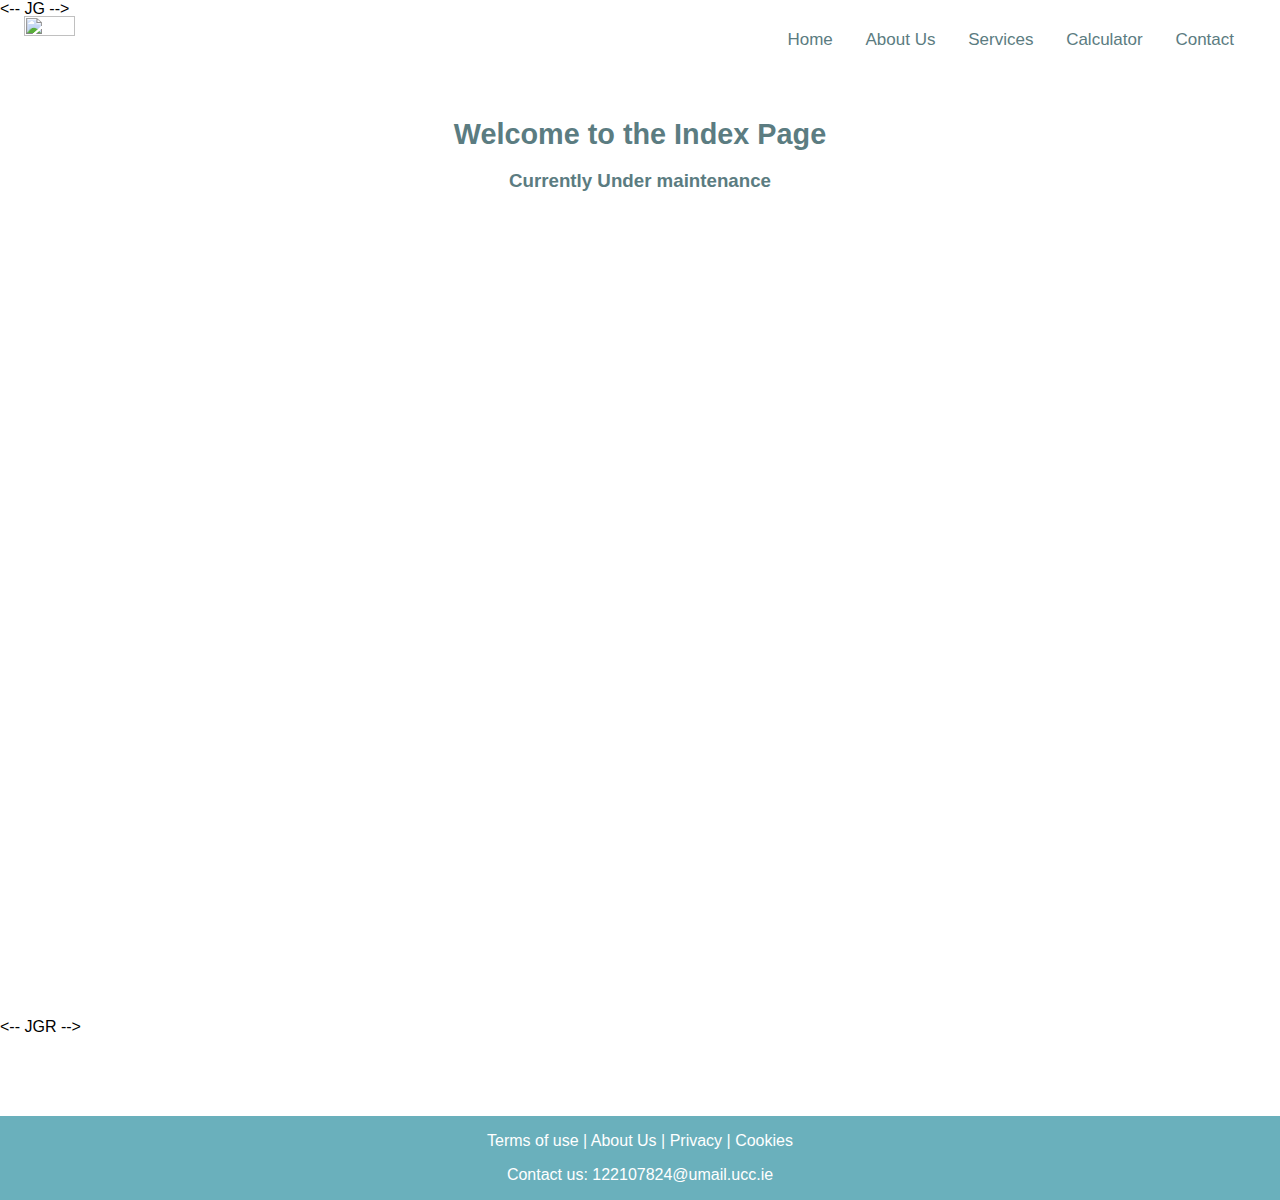
==== index.html @ 7be3f6f0 "Rename Index.html to index.html" ====
<-- JG -->
<!DOCTYPE html>
<html lang="en">
  <head>
    <meta charset="UTF-8" />
    <meta http-equiv="X-UA-Compatible" content="IE=edge" />
    <meta name="viewport" content="width=device-width, initial-scale=1.0" />
    <link rel="stylesheet" href="css/style.css"></link>
    <title>Index Page</title>
  </head>

  <body>
    <div class="container" style="height: 100vh">
      <div class="topnav">
        <a class="nav-item" href="home.html">Home</a>
        <a class="nav-item" href="about_us.hmtl">About Us</a>
        <a class="nav-item" href="services.html"> Services</a>
        <a class="nav-item" href="calculator.html">Calculator</a>
        <a class="nav-item" href="contact.html">Contact</a>
      </div>

      <div>
        <h1>Welcome to the Index Page</h1>
        <h3>Currently Under maintenance</h3>
      </div>
      <br><br><br><br><br><br><br><br><br>
      
      <div class="card_container">
        <div class="square1">
          <h4>
              <a href="About_us.html">About Us</a>
          </h4>  
          <img1 src="about.png" alt="About Us">
        </div>

        <div class="square2">
          <h4>
              <a href="Ourservices.html">Services</a>
          </h4>
          
              
        </div>

        <div class="square3">
          <h4>
              <a href="Calculator.html">Calculator</a>
          </h4>
        </div>

    </div>


      <div class="logo">
        <img src="img/logo.png" style="width: 20%; height: 20%" />
      </div>

      <div class="footer">
        <p>Terms of use | About Us | Privacy | Cookies</p>
        <p>
          Contact us:
          <a href="mailto:122107824@umail.ucc.ie">122107824@umail.ucc.ie</a>
        </p>
      </div>
    </div>
      
    
  </body>
</html>



<-- JGR -->
---- css/style.css ----
body {
  margin: 0;
  font-family: Arial, Helvetica, sans-serif;
  background-color: white;
}

h1 {
  font-size: 1.8rem;
  text-align: center;
  color: #5b7c81;
  margin-top: 100px;
}

h3 {
  text-align: center;
  color: #5b7c81;
}

.topnav {
  overflow: hidden;
  float: right;
  margin: 0;
  position: absolute;
  right: 1rem;
  top: 1rem;
  color: aquamarine;
  text-align: center;
  padding: 14px 16px;
  text-decoration: none;
  font-size: 17px;
  color: #5b7c81;
}

.topnav:hover {
  background-color: #76c6de;
  color: black;
}

.topnav a.active {
  background-color: #ffffff;
  color: white;
}

.nav-item {
  margin: 14px;
}


.footer {
  position: absolute;
  left: 0;
  bottom: -300px;
  width: 100%;
  background-color: #6ab0bc;
  color: white;
  text-align: center;
}

.logo {
  position: absolute;
  left: 1.5rem;
  top: 1rem;
  width: 100%;
}

a {
  text-decoration: none;
  color: inherit;
}



.card_container {
  position: relative;
  padding: 1px;
  margin: auto;
  text-align: center;
  margin-top: auto;
}

.square {
  /*position: relative;*/
  width: 200px;
  background-color: #9fd0d8;
  border-style: inherit;
  border-color: #6ab0bc;
  border-radius: 5px;
  padding: 1px;
  margin: 40px;
  display: inline-block;
  /*margin-top: 230px;
  margin-left: 300px;*/
  text-align: auto;
}

#square1 {
  max-height: fit-content;
}

#square2 {
  max-height: fit-content;
}

#square3 {
  max-height: fit-content;

}


.square-img {
  margin-top: 20px;
  max-width: 50%;
  padding: 4px;
}


h4 {
  text-align: center;
  color: white;
}
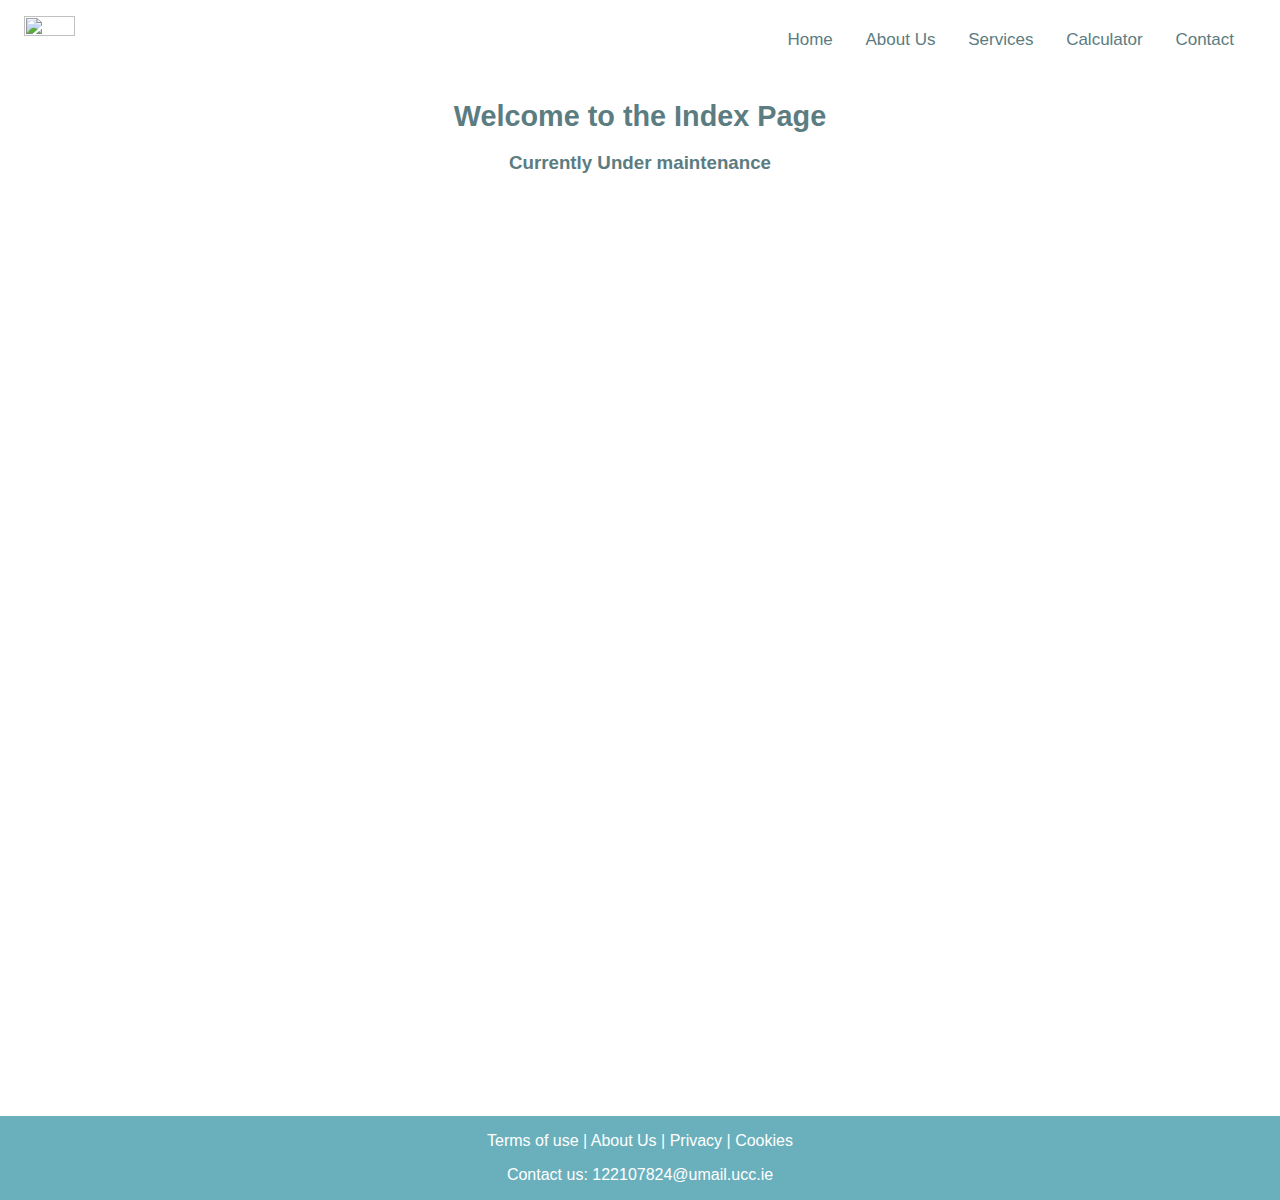
==== commit cc62f70f: "Update index.html" ====
--- a/index.html
+++ b/index.html
@@ -1,4 +1,3 @@
-<-- JG -->
 <!DOCTYPE html>
 <html lang="en">
   <head>
@@ -69,4 +68,3 @@
 
 
 
-<-- JGR -->
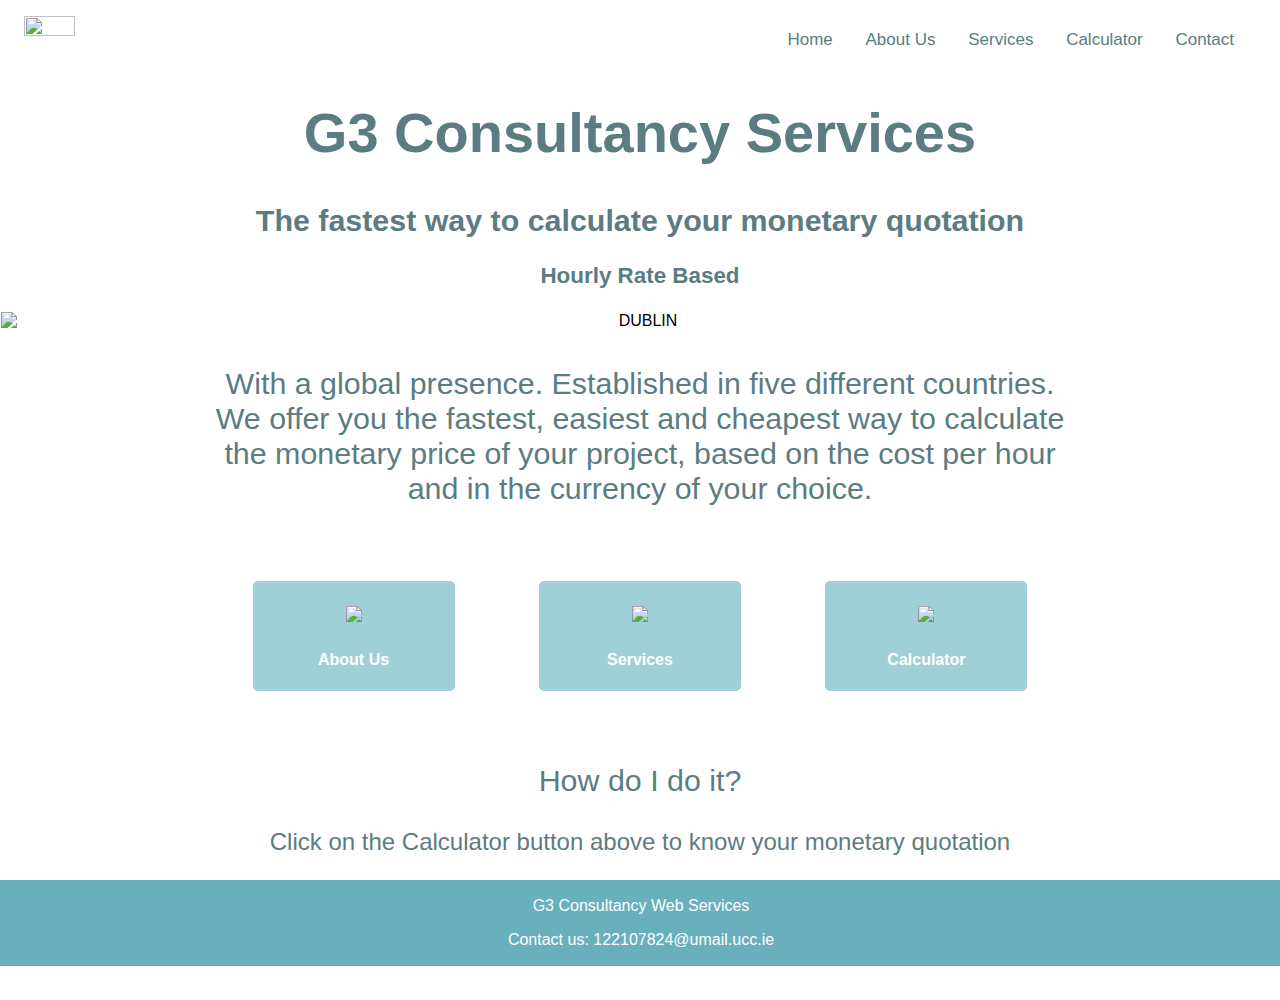
==== commit 6a033cf0: "Update index.html" ====
--- a/index.html
+++ b/index.html
@@ -1,4 +1,5 @@
 <!DOCTYPE html>
+<!-- Julio García -->
 <html lang="en">
   <head>
     <meta charset="UTF-8" />
@@ -9,52 +10,79 @@
   </head>
 
   <body>
+
+
     <div class="container" style="height: 100vh">
+      <div class="logo">
+        <img src="img/logo.png" style="width: 20%; height: 20%" href="index.html" />
+      </div>
+      
       <div class="topnav">
-        <a class="nav-item" href="home.html">Home</a>
-        <a class="nav-item" href="about_us.hmtl">About Us</a>
+        <a class="nav-item" href="index.html">Home</a>
+        <a class="nav-item" href="about.html">About Us</a>
         <a class="nav-item" href="services.html"> Services</a>
         <a class="nav-item" href="calculator.html">Calculator</a>
         <a class="nav-item" href="contact.html">Contact</a>
       </div>
 
       <div>
-        <h1>Welcome to the Index Page</h1>
-        <h3>Currently Under maintenance</h3>
+        <h1>G3 Consultancy Services</h1>
+        <h2>The fastest way to calculate your monetary quotation </h2>
+        <h3>Hourly Rate Based</h3>
       </div>
-      <br><br><br><br><br><br><br><br><br>
-      
+    
       <div class="card_container">
-        <div class="square1">
+        <div id="slider">
+          <figure>
+            <img src="img/contact1.jpeg" alt="DUBLIN">
+            <img src="img/contact2.jpeg" alt="BEIJING">
+            <img src="img/contact3.jpeg" alt="NEW YORK">
+            <img src="img/contact4.jpeg" alt="TOKYO">
+            <img src="img/contact5.jpeg" alt="SYDNEY">
+          </figure>
+      </div>
+
+      <div class="heading">
+        <p>With a global presence. Established in five different countries. We offer you the fastest, easiest and cheapest way to calculate the monetary price of your project, based on the cost per hour and in the currency of your choice.</p>
+      </div>
+        <div class="square" id="square1">
+          <img class= "square-img" src="img/about.png">
           <h4>
-              <a href="About_us.html">About Us</a>
-          </h4>  
-          <img1 src="about.png" alt="About Us">
+              <a href="about.html">About Us</a>
+          </h4> 
+          
         </div>
 
-        <div class="square2">
+        <div class="square" id="square2">
+        
+          <img class= "square-img" src="img/services.png">
           <h4>
-              <a href="Ourservices.html">Services</a>
+              <a href="services.html">Services</a>
           </h4>
           
               
         </div>
 
-        <div class="square3">
+        <div class="square" id="square3">
+          <img class= "square-img" src="img/calculator.png">
           <h4>
-              <a href="Calculator.html">Calculator</a>
+              <a href="calculator.html">Calculator</a>
           </h4>
         </div>
 
     </div>
 
 
-      <div class="logo">
-        <img src="img/logo.png" style="width: 20%; height: 20%" />
+
+
+      <div class="paragraph">
+        <p>How do I do it?</p>
       </div>
-
+      <div class="mainbody">
+        <p>Click on the Calculator button above to know your monetary quotation</p>
+      </div>
       <div class="footer">
-        <p>Terms of use | About Us | Privacy | Cookies</p>
+        <p>G3 Consultancy Web Services</p>
         <p>
           Contact us:
           <a href="mailto:122107824@umail.ucc.ie">122107824@umail.ucc.ie</a>
@@ -64,7 +92,6 @@
       
     
   </body>
+<!-- Julio García -->
 </html>
 
-
-
--- a/css/style.css
+++ b/css/style.css
@@ -2,16 +2,25 @@
   margin: 0;
   font-family: Arial, Helvetica, sans-serif;
   background-color: white;
+  align-items: center;
+
 }
 
 h1 {
-  font-size: 1.8rem;
+  font-size: 3.5rem;
   text-align: center;
   color: #5b7c81;
   margin-top: 100px;
 }
 
+h2 {
+  font-size: 1.9rem;
+  text-align: center;
+  color: #5b7c81;
+}
+
 h3 {
+  font-size: 1.4rem;
   text-align: center;
   color: #5b7c81;
 }
@@ -47,13 +56,14 @@
 
 
 .footer {
-  position: absolute;
   left: 0;
   bottom: -300px;
   width: 100%;
+  padding: 1px;
   background-color: #6ab0bc;
-  color: white;
+  color: rgb(255, 255, 255);
   text-align: center;
+  font-size: 16;
 }
 
 .logo {
@@ -68,7 +78,49 @@
   color: inherit;
 }
 
-
+#slider {
+  overflow: hidden;
+}
+#slider figure {
+  position: relative;
+  width: 500%;
+  margin: 0;
+  left: 0;
+  animation: 20s slider infinite;
+}
+#slider figure img {
+  width: 20%;
+  float: left;
+}
+@keyframes slider {
+  0% {
+    left: 0;
+  }
+  20% {
+    left: 0;
+  }
+  25% {
+    left: -100%;
+  }
+  45% {
+    left: -100%;
+  }
+  50% {
+    left: -200%;
+  }
+  70% {
+    left: -200%;
+  }
+  75% {
+    left: -300%;
+  }
+  95% {
+    left: -300%;
+  }
+  100% {
+    left: -400%;
+  }
+}
 
 .card_container {
   position: relative;
@@ -113,8 +165,33 @@
   padding: 4px;
 }
 
+.paragraph {
+  text-align: center;
+  color: #5b7c81;
+  font-family: Arial, Helvetica, sans-serif;
+  font-size: 1.9rem;
+  margin-left: 150px;
+  margin-right: 150px;
+}
+.mainbody {
+  text-align: center;
+  color: #5b7c81;
+  font-family: Arial, Helvetica, sans-serif;
+  font-size: 1.5rem;
+  margin-left: 150px;
+  margin-right: 150px;
+}
 
 h4 {
   text-align: center;
   color: white;
 }
+.heading {
+  text-align: center;
+  color: #5b7c81;
+  font-family: Arial, Helvetica, sans-serif;
+  font-size: 1.9rem;
+  margin-left: 200px;
+  margin-right: 200px;
+  padding: 5px;
+}
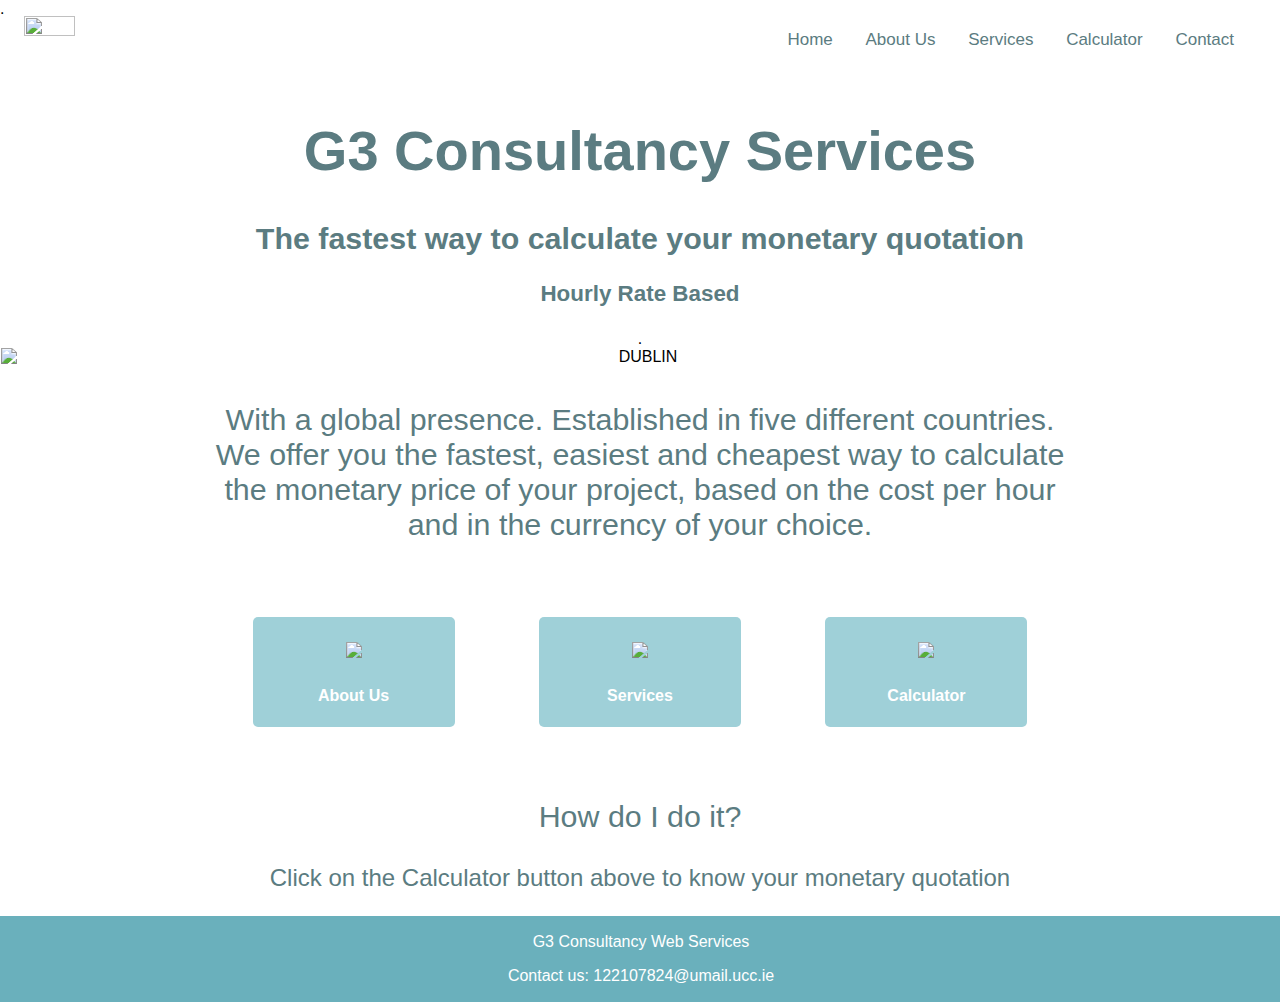
==== commit e07787b3: "Update index.html" ====
--- a/index.html
+++ b/index.html
@@ -12,7 +12,8 @@
   <body>
 
 
-    <div class="container" style="height: 100vh">
+    <div class="container" style="height: 100vh">. <!-- This part of code includes the logo within the page -->
+      <a href="index.html">
       <div class="logo">
         <img src="img/logo.png" style="width: 20%; height: 20%" href="index.html" />
       </div>
@@ -25,13 +26,13 @@
         <a class="nav-item" href="contact.html">Contact</a>
       </div>
 
-      <div>
+      <div>      <!-- Heading part -->
         <h1>G3 Consultancy Services</h1>
         <h2>The fastest way to calculate your monetary quotation </h2>
         <h3>Hourly Rate Based</h3>
       </div>
     
-      <div class="card_container">
+      <div class="card_container">. <!-- slider that contains image carousel -->
         <div id="slider">
           <figure>
             <img src="img/contact1.jpeg" alt="DUBLIN">
@@ -45,7 +46,7 @@
       <div class="heading">
         <p>With a global presence. Established in five different countries. We offer you the fastest, easiest and cheapest way to calculate the monetary price of your project, based on the cost per hour and in the currency of your choice.</p>
       </div>
-        <div class="square" id="square1">
+        <div class="square" id="square1"> <!-- Square part inside the page, with links to the three main pages of the website -->
           <img class= "square-img" src="img/about.png">
           <h4>
               <a href="about.html">About Us</a>
@@ -75,13 +76,13 @@
 
 
 
-      <div class="paragraph">
+      <div class="paragraph">  <!-- Bottom description -->
         <p>How do I do it?</p>
       </div>
       <div class="mainbody">
         <p>Click on the Calculator button above to know your monetary quotation</p>
       </div>
-      <div class="footer">
+      <div class="footer">   <!-- footer section -->
         <p>G3 Consultancy Web Services</p>
         <p>
           Contact us:
